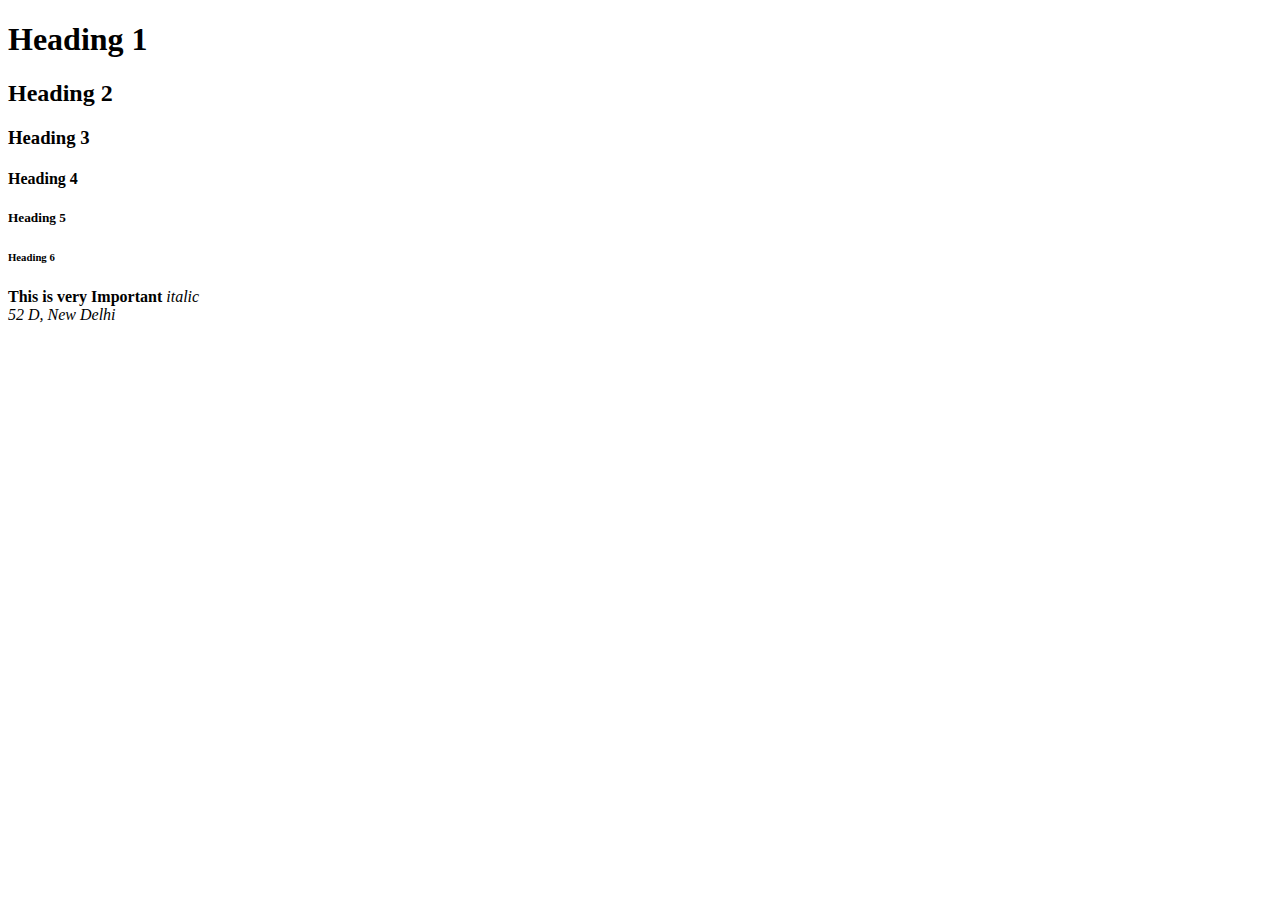
==== block-BHaaag/index.html @ b64162d4 "Web Resume" ====
<!-- 
  ### Create a page according to the design shown below.

  TODO:
    - Open this image in a window for the design layout - (https://raw.githubusercontent.com/suraj122/AC-STYLE-images/master/introduction/assignment1.png)
    - Use external stylesheet to style the page.
    - For different level of heading use different heading elements. We have Six level of heading elements:
      - `<h1></h1>`
      - `<h2></h2>`
      - `<h3></h3>`
      - `<h4></h4>`
      - `<h5></h5>`
      - `<h6></h6>`

    - Wrap the text or word inside `<strong></strong> or <b></b>` tag to make it bold.
    - Wrap the text or word inside `<em></em> or <i></i>` tag to make it italicize.
    - Use `<address></address>` tag for addresses. 
--> 
<!DOCTYPE html>
<html lang="en">
<head>
  <meta charset="UTF-8">
  <meta name="viewport" content="width=device-width, initial-scale=1.0">
  <title>Document</title>
</head>
<body>
  <h1>Heading 1</h1>
  <h2>Heading 2</h2>
  <h3>Heading 3</h3>
  <h4>Heading 4</h4>
  <h5>Heading 5</h5>
  <h6>Heading 6</h6>
  <strong>This is very Important</strong>
  <i>italic</i>
  <address>52 D, New Delhi</address>
</body>
</html>
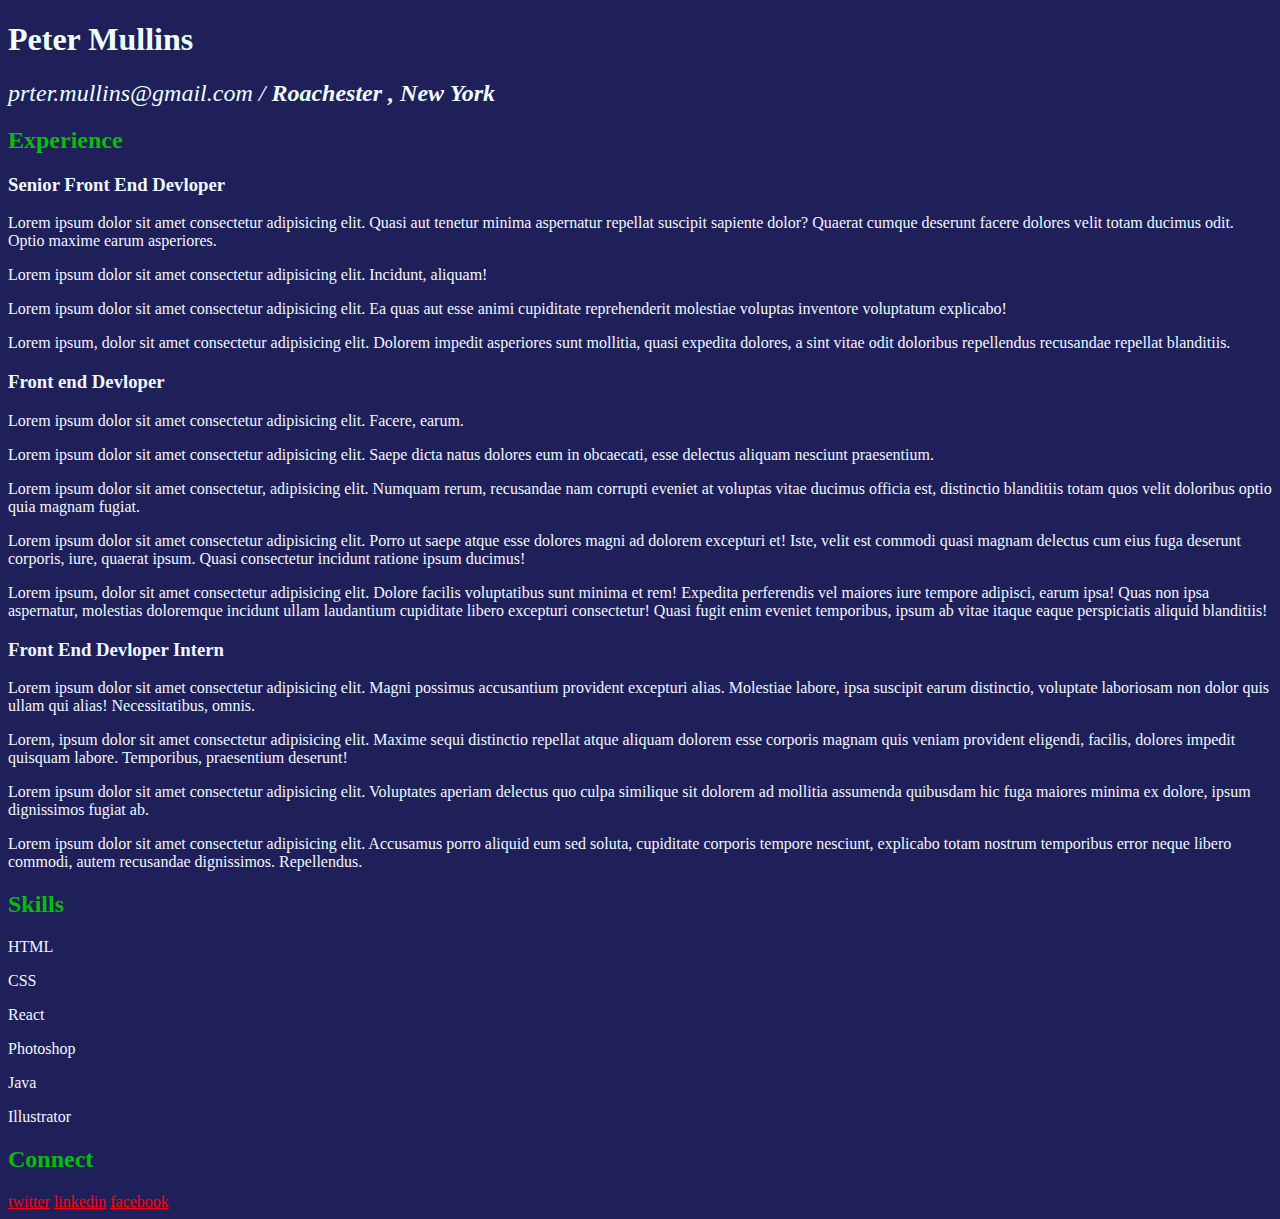
==== commit ae100357: "Web Resume" ====
--- a/block-BHaaag/index.html
+++ b/block-BHaaag/index.html
@@ -15,23 +15,59 @@
     - Wrap the text or word inside `<strong></strong> or <b></b>` tag to make it bold.
     - Wrap the text or word inside `<em></em> or <i></i>` tag to make it italicize.
     - Use `<address></address>` tag for addresses. 
---> 
+-->
 <!DOCTYPE html>
 <html lang="en">
 <head>
   <meta charset="UTF-8">
   <meta name="viewport" content="width=device-width, initial-scale=1.0">
   <title>Document</title>
+  <link rel="stylesheet" href="style.css">
 </head>
 <body>
-  <h1>Heading 1</h1>
-  <h2>Heading 2</h2>
-  <h3>Heading 3</h3>
-  <h4>Heading 4</h4>
-  <h5>Heading 5</h5>
-  <h6>Heading 6</h6>
-  <strong>This is very Important</strong>
-  <i>italic</i>
-  <address>52 D, New Delhi</address>
+  <header>
+
+    <h1>Peter Mullins</h1>
+    
+    <address> <i>prter.mullins@gmail.com / <b>Roachester , New York</b> </i></address>
+  </header>
+  <main>
+    <h2>Experience</h2>
+    <h3>Senior Front End Devloper</h3>
+    <p>Lorem ipsum dolor sit amet consectetur adipisicing elit. Quasi aut tenetur minima aspernatur repellat suscipit sapiente dolor? Quaerat cumque deserunt facere dolores velit totam ducimus odit. Optio maxime earum asperiores.</p>
+    <p>Lorem ipsum dolor sit amet consectetur adipisicing elit. Incidunt, aliquam!</p>
+    <p>Lorem ipsum dolor sit amet consectetur adipisicing elit. Ea quas aut esse animi cupiditate reprehenderit molestiae voluptas inventore voluptatum explicabo!</p>
+    <p>Lorem ipsum, dolor sit amet consectetur adipisicing elit. Dolorem impedit asperiores sunt mollitia, quasi expedita dolores, a sint vitae odit doloribus repellendus recusandae repellat blanditiis.</p>
+    <h3>Front end Devloper</h3>
+    <p>Lorem ipsum dolor sit amet consectetur adipisicing elit. Facere, earum.</p>
+    <p>Lorem ipsum dolor sit amet consectetur adipisicing elit. Saepe dicta natus dolores eum in obcaecati, esse delectus aliquam nesciunt praesentium.</p>
+    <p>Lorem ipsum dolor sit amet consectetur, adipisicing elit. Numquam rerum, recusandae nam corrupti eveniet at voluptas vitae ducimus officia est, distinctio blanditiis totam quos velit doloribus optio quia magnam fugiat.</p>
+    <p>Lorem ipsum dolor sit amet consectetur adipisicing elit. Porro ut saepe atque esse dolores magni ad dolorem excepturi et! Iste, velit est commodi quasi magnam delectus cum eius fuga deserunt corporis, iure, quaerat ipsum. Quasi consectetur incidunt ratione ipsum ducimus!</p>
+    <p>Lorem ipsum, dolor sit amet consectetur adipisicing elit. Dolore facilis voluptatibus sunt minima et rem! Expedita perferendis vel maiores iure tempore adipisci, earum ipsa! Quas non ipsa aspernatur, molestias doloremque incidunt ullam laudantium cupiditate libero excepturi consectetur! Quasi fugit enim eveniet temporibus, ipsum ab vitae itaque eaque perspiciatis aliquid blanditiis!</p>
+    <h3>Front End Devloper Intern</h3>
+    <p>Lorem ipsum dolor sit amet consectetur adipisicing elit. Magni possimus accusantium provident excepturi alias. Molestiae labore, ipsa suscipit earum distinctio, voluptate laboriosam non dolor quis ullam qui alias! Necessitatibus, omnis.</p>
+    <p>Lorem, ipsum dolor sit amet consectetur adipisicing elit. Maxime sequi distinctio repellat atque aliquam dolorem esse corporis magnam quis veniam provident eligendi, facilis, dolores impedit quisquam labore. Temporibus, praesentium deserunt!</p>
+    <p>Lorem ipsum dolor sit amet consectetur adipisicing elit. Voluptates aperiam delectus quo culpa similique sit dolorem ad mollitia assumenda quibusdam hic fuga maiores minima ex dolore, ipsum dignissimos fugiat ab.</p>
+    <p>Lorem ipsum dolor sit amet consectetur adipisicing elit. Accusamus porro aliquid eum sed soluta, cupiditate corporis tempore nesciunt, explicabo totam nostrum temporibus error neque libero commodi, autem recusandae dignissimos. Repellendus.</p>
+
+
+
+  </main>
+  <footer>
+    <h2>Skills</h2>
+    <p>HTML</p>
+    <p>CSS</p>
+    <p>React</p>
+    <p>Photoshop</p>
+    <p>Java</p>
+    <p>Illustrator</p>
+    <h2>Connect</h2>
+    <a href="">twitter</a>
+    <a href="">linkedin</a>
+    <a href="">facebook</a>
+
+  </footer>
+
+  
 </body>
 </html>--- a/block-BHaaag/style.css
+++ b/block-BHaaag/style.css
@@ -0,0 +1,19 @@
+body{
+    background-color: rgb(31, 31, 90);
+}
+h1{
+    color: azure;
+}
+address{
+    color: azure;
+    font-size: 24px;
+}
+h2{
+    color: rgb(7, 189, 7);
+}
+h3 , p {
+    color: aliceblue;
+}
+a{
+    color: red;
+}